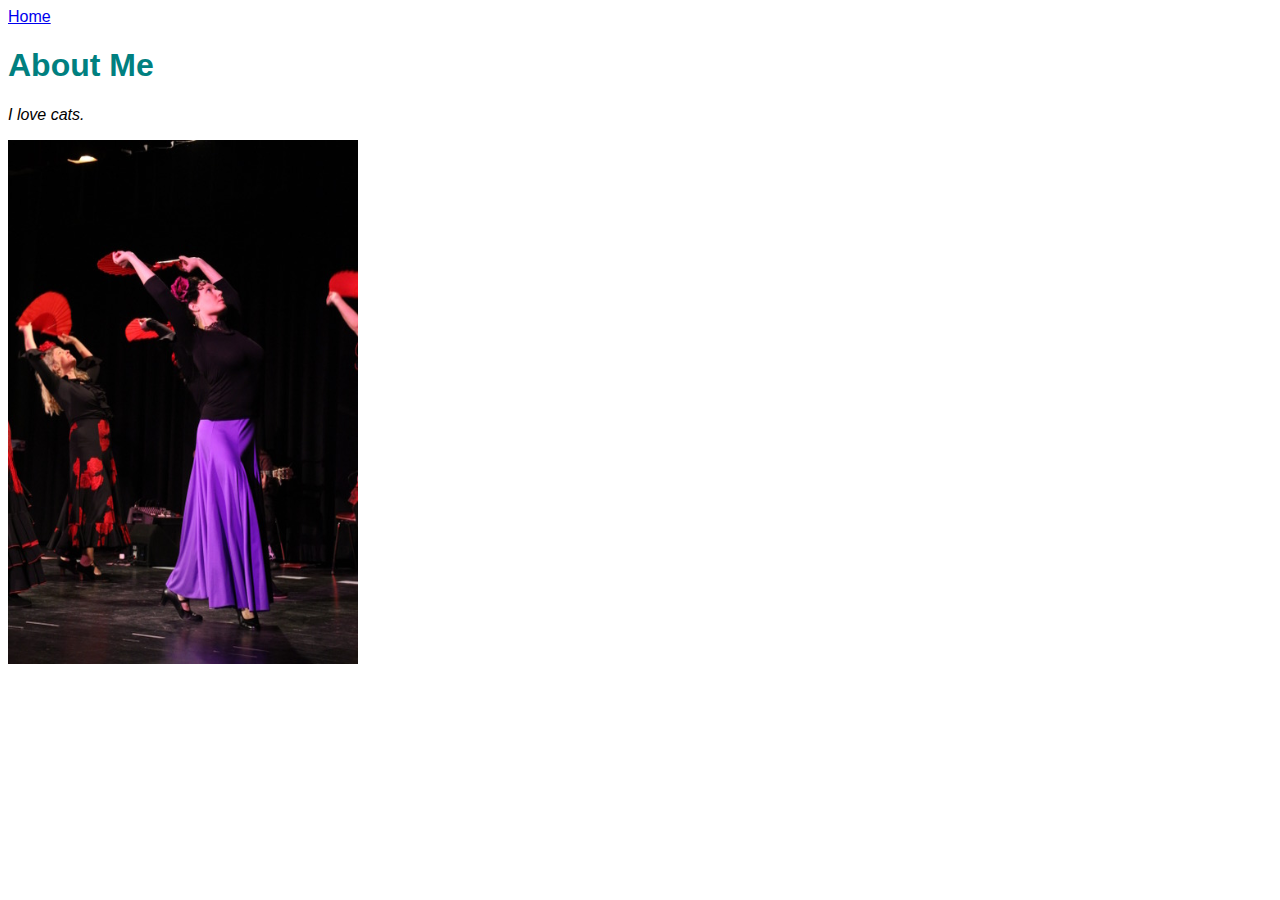
==== aboutme.html @ 32e51797 "first commit" ====
<html>
    <body style="font-family: 'Gill Sans', 'Gill Sans MT', Calibri, 'Trebuchet MS', sans-serif">
        <a href="index.html">Home</a>
        <h1 style="color: teal;">About Me</h1>
        <p style="font-style: italic;">I love cats.</p>
        <img style="width: 350px" src="Flamenco.jpeg">
    </body>
</html>
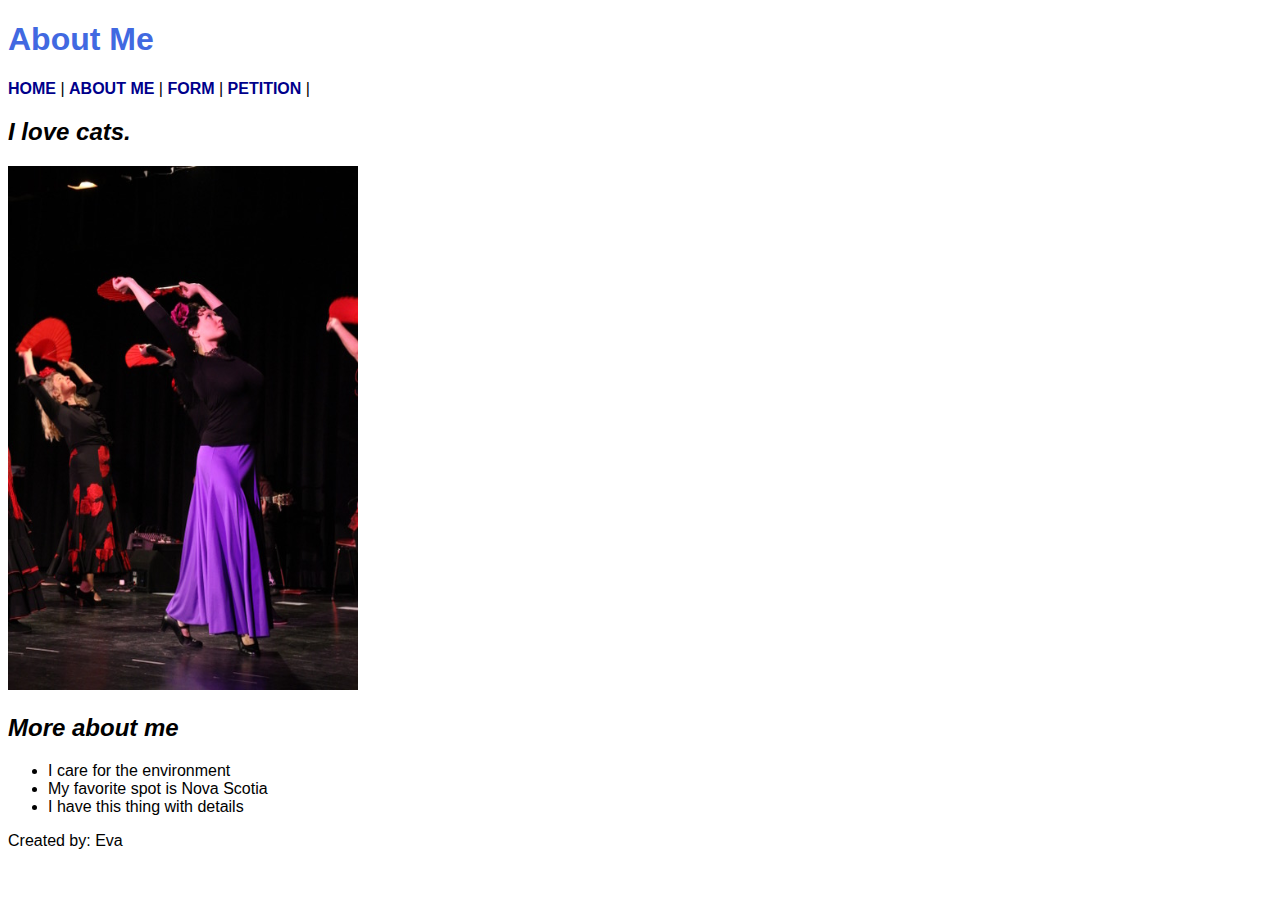
==== commit 211992f8: "updated to lesson 2" ====
--- a/aboutme.html
+++ b/aboutme.html
@@ -1,8 +1,37 @@
-<html>
-    <body style="font-family: 'Gill Sans', 'Gill Sans MT', Calibri, 'Trebuchet MS', sans-serif">
-        <a href="index.html">Home</a>
-        <h1 style="color: teal;">About Me</h1>
-        <p style="font-style: italic;">I love cats.</p>
-        <img style="width: 350px" src="Flamenco.jpeg">
-    </body>
+<!DOCTYPE html>
+<html lang="en">
+
+<head>
+    <title>Mental Health</title>
+    <link rel="stylesheet" type="text/css" href="styles.css">
+</head>
+
+<body>
+    <header>
+        <h1>About Me</h1>
+    </header>
+    <nav>
+        <a href="index.html">HOME</a> |
+        <a href="aboutme.html">ABOUT ME</a> |
+        <a href="">FORM</a> |
+        <a href="">PETITION</a> |
+    </nav>
+    <section>
+        <h2>I love cats.</h2>
+        <img class="me" src="./img/Flamenco.jpeg">
+    </section>
+    <section>
+        <h2>More about me</h2>
+        <ul class="self-info">
+            <li>I care for the environment</li>
+            <li>My favorite spot is Nova Scotia</li>
+            <li>I have this thing with details</li>
+        </ul>
+    </section>
+    <footer>
+        <p class="creator">Created by: Eva</p>
+    </footer>
+
+</body>
+
 </html>--- a/styles.css
+++ b/styles.css
@@ -0,0 +1,37 @@
+body {
+    font-family: 'Gill Sans', 'Gill Sans MT', Calibri, 'Trebuchet MS', sans-serif;
+}
+
+h1 {
+    color: #4169e1;
+}
+
+h2 {
+    font-style: italic;
+}
+
+img {
+    width: 350px;
+}
+
+nav a {
+    text-decoration: none;
+    color: #00008b;
+    font-weight: bold;
+}
+
+.gallery {
+    margin: 15px;
+    border: 1px solid #ccc;
+    width: 400px;
+}
+
+.gallery img{
+    width: 100%;
+    height: auto;
+}
+
+.desc {
+    padding: 15px;
+    text-align: center;
+}